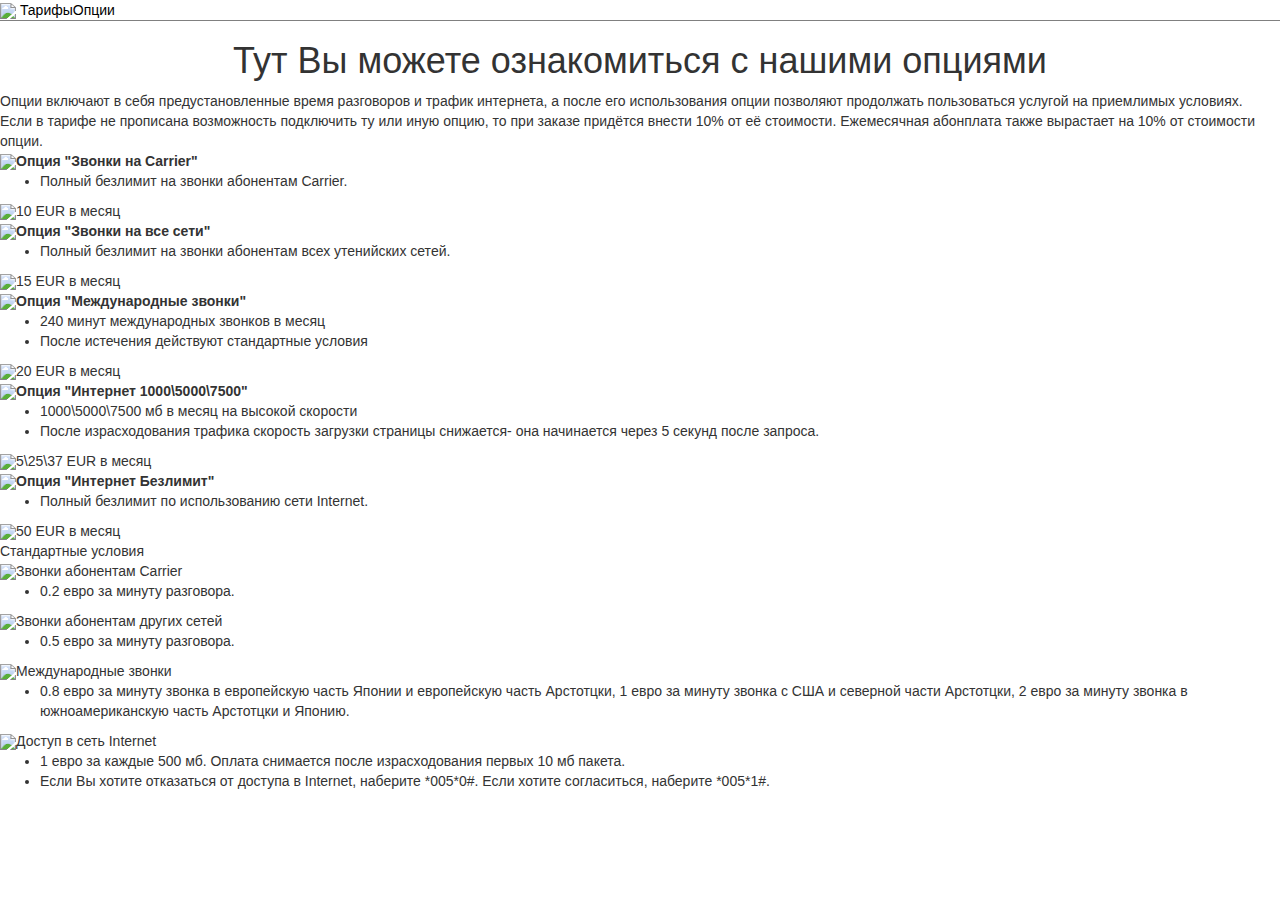
==== option.html @ d3afaad9 "Optimization" ====
<!DOCTYPE html>
<meta charset="UTF-8">
<link rel="stylesheet" href="https://maxcdn.bootstrapcdn.com/bootstrap/3.3.5/css/bootstrap.min.css">
<style>
#hat {
	margin-top:0px;
	border-bottom-style: solid;
	border-bottom-width: 1px;
	border-bottom-color: gray;
	}
	.lefthelp {
	float: left;
	margin-right: 0px 2px 0px 0px;
	}
	.righthelp {
	float: right;
	margin-left: 0px 0px 0px 2px;
	}
	.fine {
	font-size: 5pt;
	}
</style>
<div id="hat">
<img style="display:inline;" src="http://logonoid.com/images/carrier-logo.jpg" width="100px"><a href="tariff.html" style="color:black;">
Тарифы</a><a href="option.html" style="color:black;">Опции</a>
</div>
<center><h1>Тут Вы можете ознакомиться с нашими опциями</h1></center>
Опции включают в себя предустановленные время разговоров и трафик интернета, а после его использования опции позволяют продолжать пользоваться услугой на
приемлимых условиях.</br>
Если в тарифе не прописана возможность подключить ту или иную опцию, то при заказе придётся внести 10% от её стоимости. Ежемесячная абонплата также вырастает на 10%
от стоимости опции.</br>
<img src="https://my.kyivstar.ua/tbmb/_assets/images/types_of_calls/prepaid/07.gif"><b>Опция "Звонки на Carrier"</b></br>
<ul>
<li>
Полный безлимит на звонки абонентам Carrier.
</li>
</ul>
<img src="https://my.kyivstar.ua/tbmb/_assets/images/types_of_calls/prepaid/30.gif">10 EUR в месяц</br>
<img src="https://my.kyivstar.ua/tbmb/_assets/images/types_of_calls/prepaid/07.gif"><b>Опция "Звонки на все сети"</b></br>
<ul>
<li>
Полный безлимит на звонки абонентам всех утенийских сетей.
</li>
</ul>
<img src="https://my.kyivstar.ua/tbmb/_assets/images/types_of_calls/prepaid/30.gif">15 EUR в месяц</br>
<img src="https://my.kyivstar.ua/tbmb/_assets/images/types_of_calls/prepaid/07.gif"><b>Опция "Международные звонки"</b></br>
<ul>
<li>
240 минут международных звонков в месяц
</li>
<li>
После истечения действуют стандартные условия
</li>
</ul>
<img src="https://my.kyivstar.ua/tbmb/_assets/images/types_of_calls/prepaid/30.gif">20 EUR в месяц</br>
<img src="https://my.kyivstar.ua/tbmb/_assets/images/types_of_calls/prepaid/08.gif"><b>Опция "Интернет 1000\5000\7500"</b></br>
<ul>
<li>
1000\5000\7500 мб в месяц на высокой скорости
</li>
<li>
После израсходования трафика скорость загрузки страницы снижается- она начинается через 5 секунд после запроса.
</li>
</ul>
<img src="https://my.kyivstar.ua/tbmb/_assets/images/types_of_calls/prepaid/30.gif">5\25\37 EUR в месяц</br>
<img src="https://my.kyivstar.ua/tbmb/_assets/images/types_of_calls/prepaid/08.gif"><b>Опция "Интернет Безлимит"</b></br>
<ul>
<li>
Полный безлимит по использованию сети Internet.
</li>
</ul>
<img src="https://my.kyivstar.ua/tbmb/_assets/images/types_of_calls/prepaid/30.gif">50 EUR в месяц</br>
Стандартные условия</br>
<img src="https://my.kyivstar.ua/tbmb/_assets/images/types_of_calls/prepaid/07.gif">Звонки абонентам Carrier</br>
<ul>
<li>
0.2 евро за минуту разговора.
</li>
</ul>
<img src="https://my.kyivstar.ua/tbmb/_assets/images/types_of_calls/prepaid/07.gif">Звонки абонентам других сетей</br>
<ul>
<li>
0.5 евро за минуту разговора.
</li>
</ul>
<img src="https://my.kyivstar.ua/tbmb/_assets/images/types_of_calls/prepaid/07.gif">Международные звонки</br>
<ul>
<li>
0.8 евро за минуту звонка в европейскую часть Японии и европейскую часть Арстотцки, 1 евро за минуту звонка с США и северной части Арстотцки, 2 евро за минуту звонка
в южноамериканскую часть Арстотцки и Японию.
</li>
</ul>
<img src="https://my.kyivstar.ua/tbmb/_assets/images/types_of_calls/prepaid/08.gif">Доступ в сеть Internet</br>
<ul>
<li>
1 евро за каждые 500 мб. Оплата снимается после израсходования первых 10 мб пакета.
</li>
<li>
Если Вы хотите отказаться от доступа в Internet, наберите *005*0#. Если хотите согласиться, наберите *005*1#.
</li>
</ul>
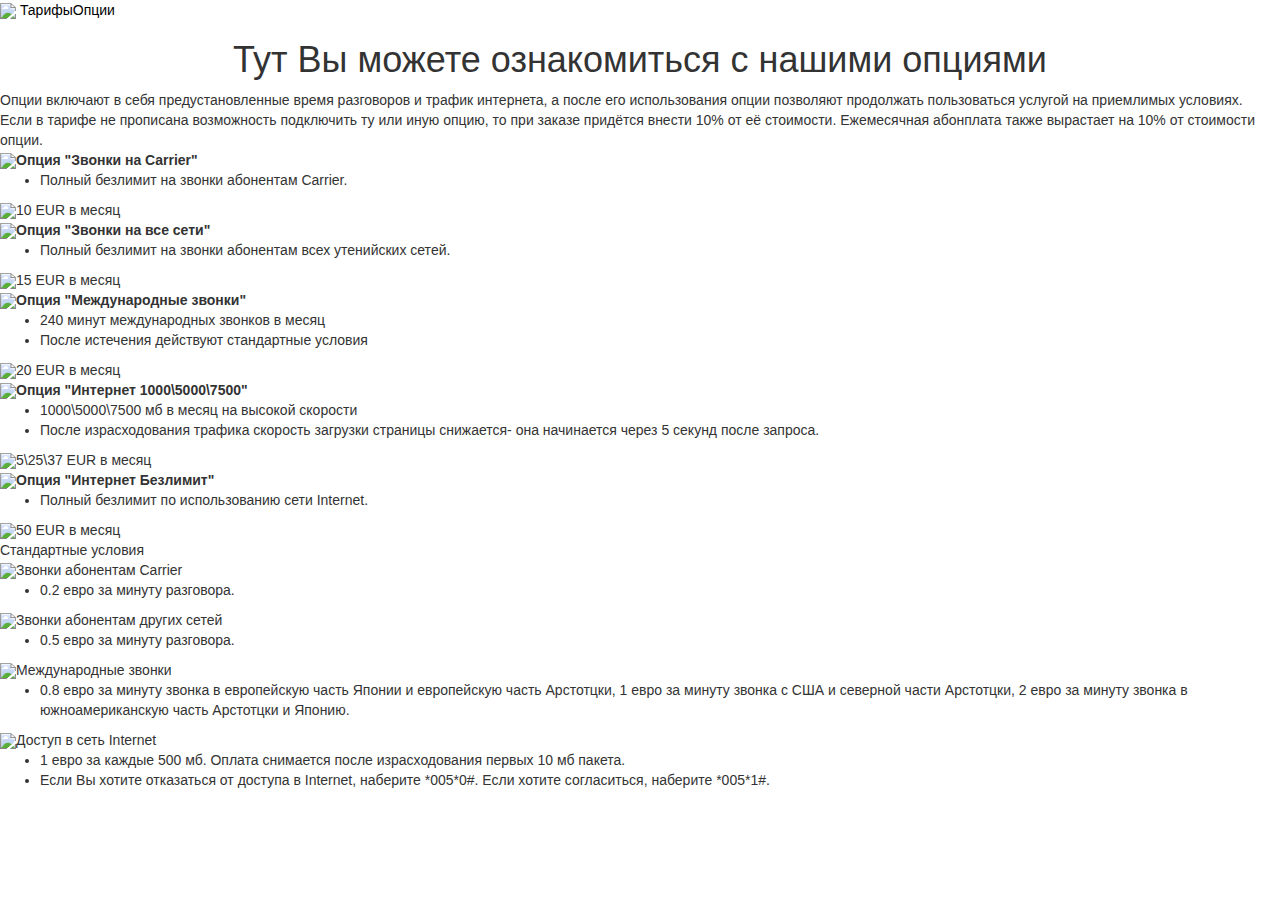
==== commit 51c18233: "Update option.html" ====
--- a/option.html
+++ b/option.html
@@ -1,25 +1,7 @@
 <!DOCTYPE html>
 <meta charset="UTF-8">
 <link rel="stylesheet" href="https://maxcdn.bootstrapcdn.com/bootstrap/3.3.5/css/bootstrap.min.css">
-<style>
-#hat {
-	margin-top:0px;
-	border-bottom-style: solid;
-	border-bottom-width: 1px;
-	border-bottom-color: gray;
-	}
-	.lefthelp {
-	float: left;
-	margin-right: 0px 2px 0px 0px;
-	}
-	.righthelp {
-	float: right;
-	margin-left: 0px 0px 0px 2px;
-	}
-	.fine {
-	font-size: 5pt;
-	}
-</style>
+<link rel="stylesheet" href="ok.css">
 <div id="hat">
 <img style="display:inline;" src="http://logonoid.com/images/carrier-logo.jpg" width="100px"><a href="tariff.html" style="color:black;">
 Тарифы</a><a href="option.html" style="color:black;">Опции</a>
@@ -98,4 +80,4 @@
 <li>
 Если Вы хотите отказаться от доступа в Internet, наберите *005*0#. Если хотите согласиться, наберите *005*1#.
 </li>
-</ul>+</ul>
